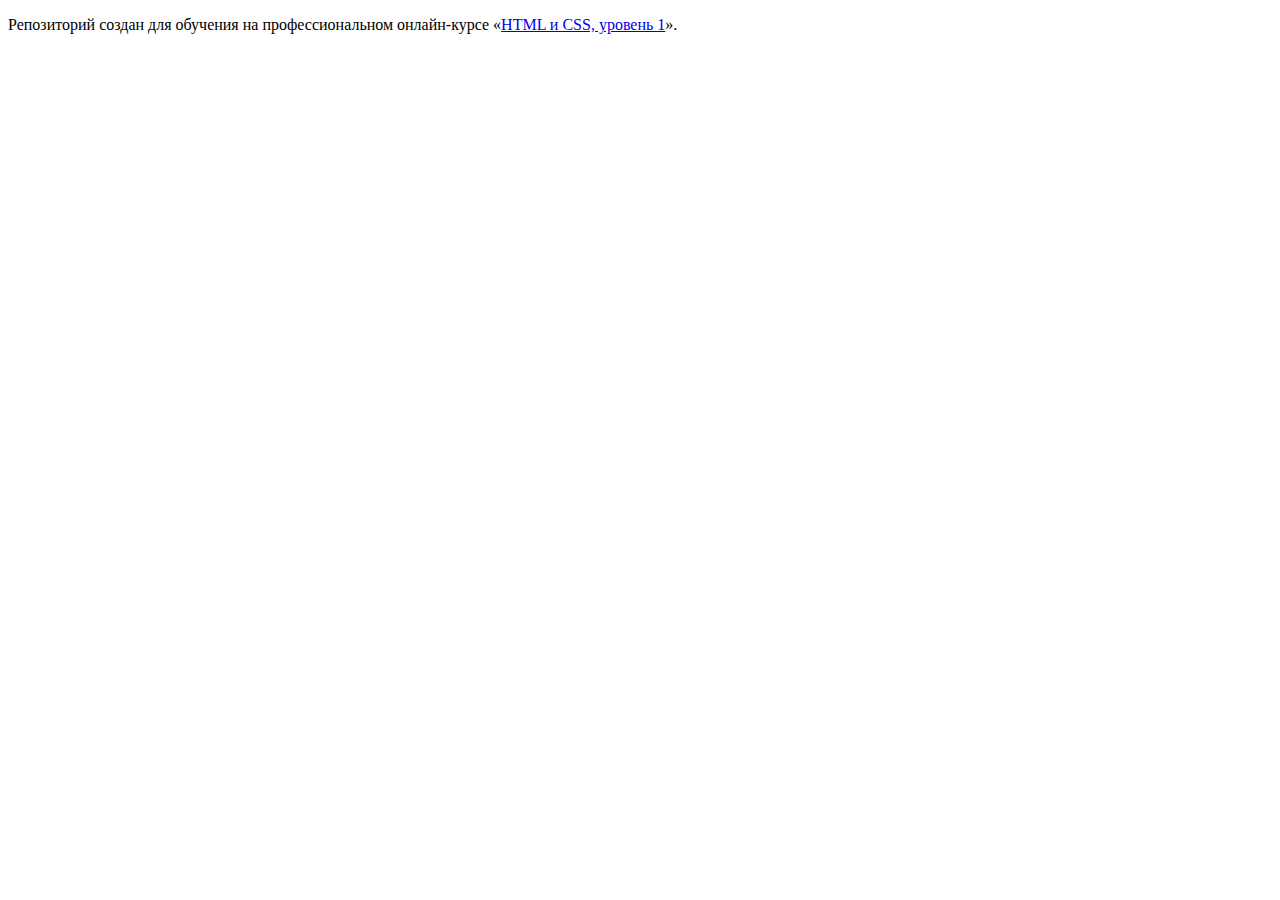
==== index.html @ f79196d1 ":hatching_chick:" ====
<!DOCTYPE html>
<html lang="ru">
  <head>
    <meta charset="utf-8">
    <title>HTML Academy: Нёрдс</title>
  </head>
  <body>

    <p>Репозиторий создан для обучения на профессиональном онлайн‑курсе «<a href="https://htmlacademy.ru/intensive/htmlcss">HTML и CSS, уровень 1</a>».</p>

  </body>
</html>
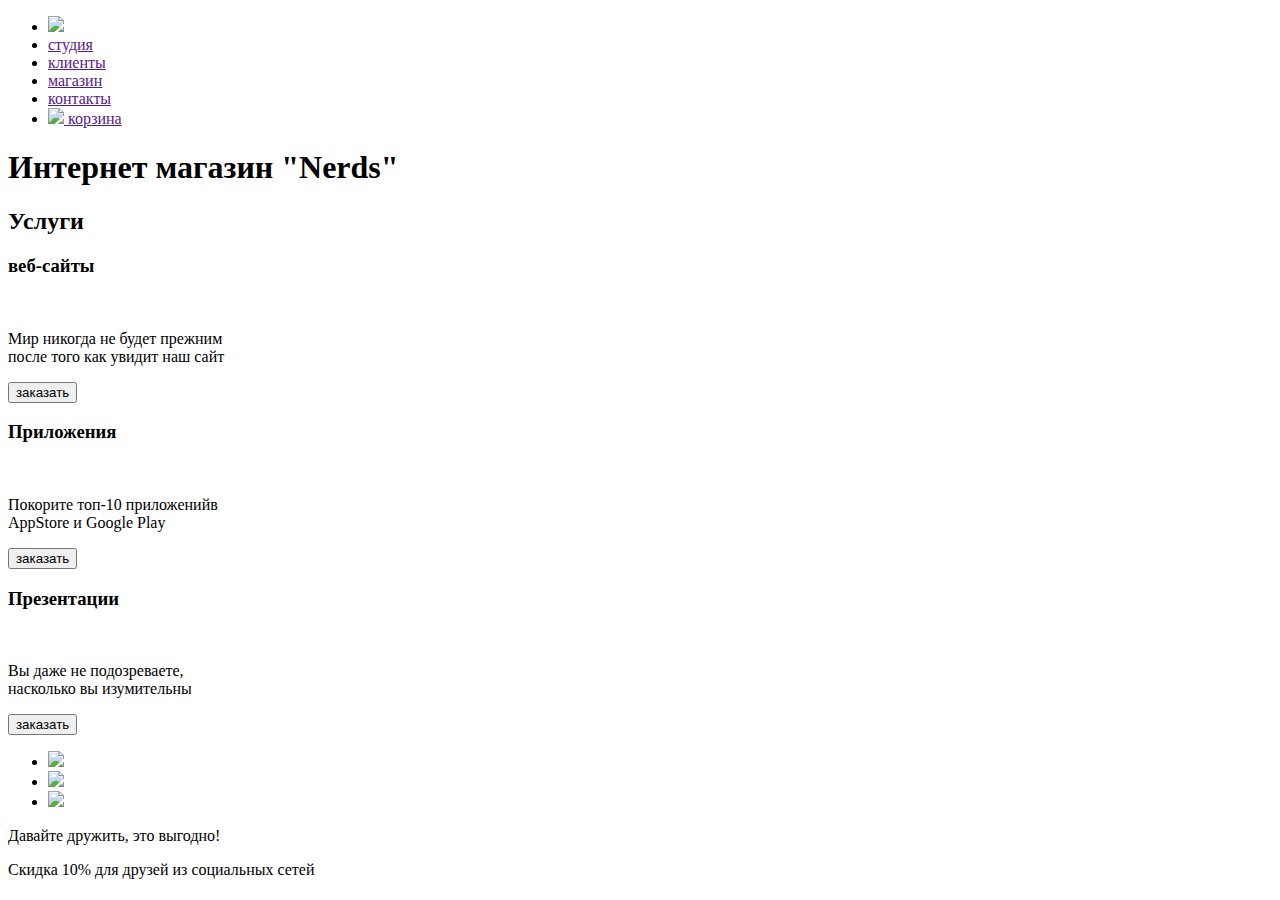
==== commit 97003fa5: "разметка" ====
--- a/index.html
+++ b/index.html
@@ -6,7 +6,81 @@
   </head>
   <body>
 
-    <p>Репозиторий создан для обучения на профессиональном онлайн‑курсе «<a href="https://htmlacademy.ru/intensive/htmlcss">HTML и CSS, уровень 1</a>».</p>
+	<header>
+		
+		<nav>
+			<ul>
+				<li>
+					<a href=""><img src="nerds"></a>
+				</li>
+				<li>
+					<a href="">студия</a>
+				</li>
+				<li>
+					<a href="">клиенты</a>
+				</li>
+				<li>
+					<a href="">магазин</a>
+				</li>
+				<li>
+					<a href="">контакты</a>
+				</li>
+				<li>
+					<a href="">
+						<img src="корзина">
+						корзина 
+					</a>
+				</li>
+			</ul>
+			
+		</nav>
+	
+	</header>
+
+	<main>
+		<h1>Интернет магазин "Nerds"</h1>
+			
+			<section>
+				<h2>Услуги</h2>					
+					<h3>веб-сайты</h3>
+						<img src="">
+						<p>Мир никогда не будет прежним<br>после того как увидит наш сайт</p>
+						<a href=""><button>заказать</button></a>
+					<h3>Приложения</h3>
+						<img src="">
+						<p> Покорите топ-10 приложенийв<br>AppStore и Google Play</p>
+						<a href=""><button>заказать</button></a>
+					<h3>Презентации</h3>
+						<img src="">
+						<p> Вы даже не подозреваете,<br>насколько вы изумительны</p>
+						<a href=""><button>заказать</button></a>
+				
+			</section>
+
+			
+	</main>
+
+	<footer>
+		
+
+		<nav>
+			<ul>
+				<li>
+					<a href=""><img src="icon WK"></a>
+				</li>
+				<li>
+					<a href=""><img src="icon facebook"></a>
+				</li>
+				<li>
+					<a href=""><img src="icon instagramm"></a>
+				</li>
+			</ul>	
+		</nav>
+		<p>Давайте дружить, это выгодно!</p>
+		<p>Скидка 10% для друзей из социальных сетей</p>
+	</footer>
+
+    <!--<p>Репозиторий создан для обучения на профессиональном онлайн‑курсе «<a href="https://htmlacademy.ru/intensive/htmlcss">HTML и CSS, уровень 1</a>».</p>-->
 
   </body>
 </html>
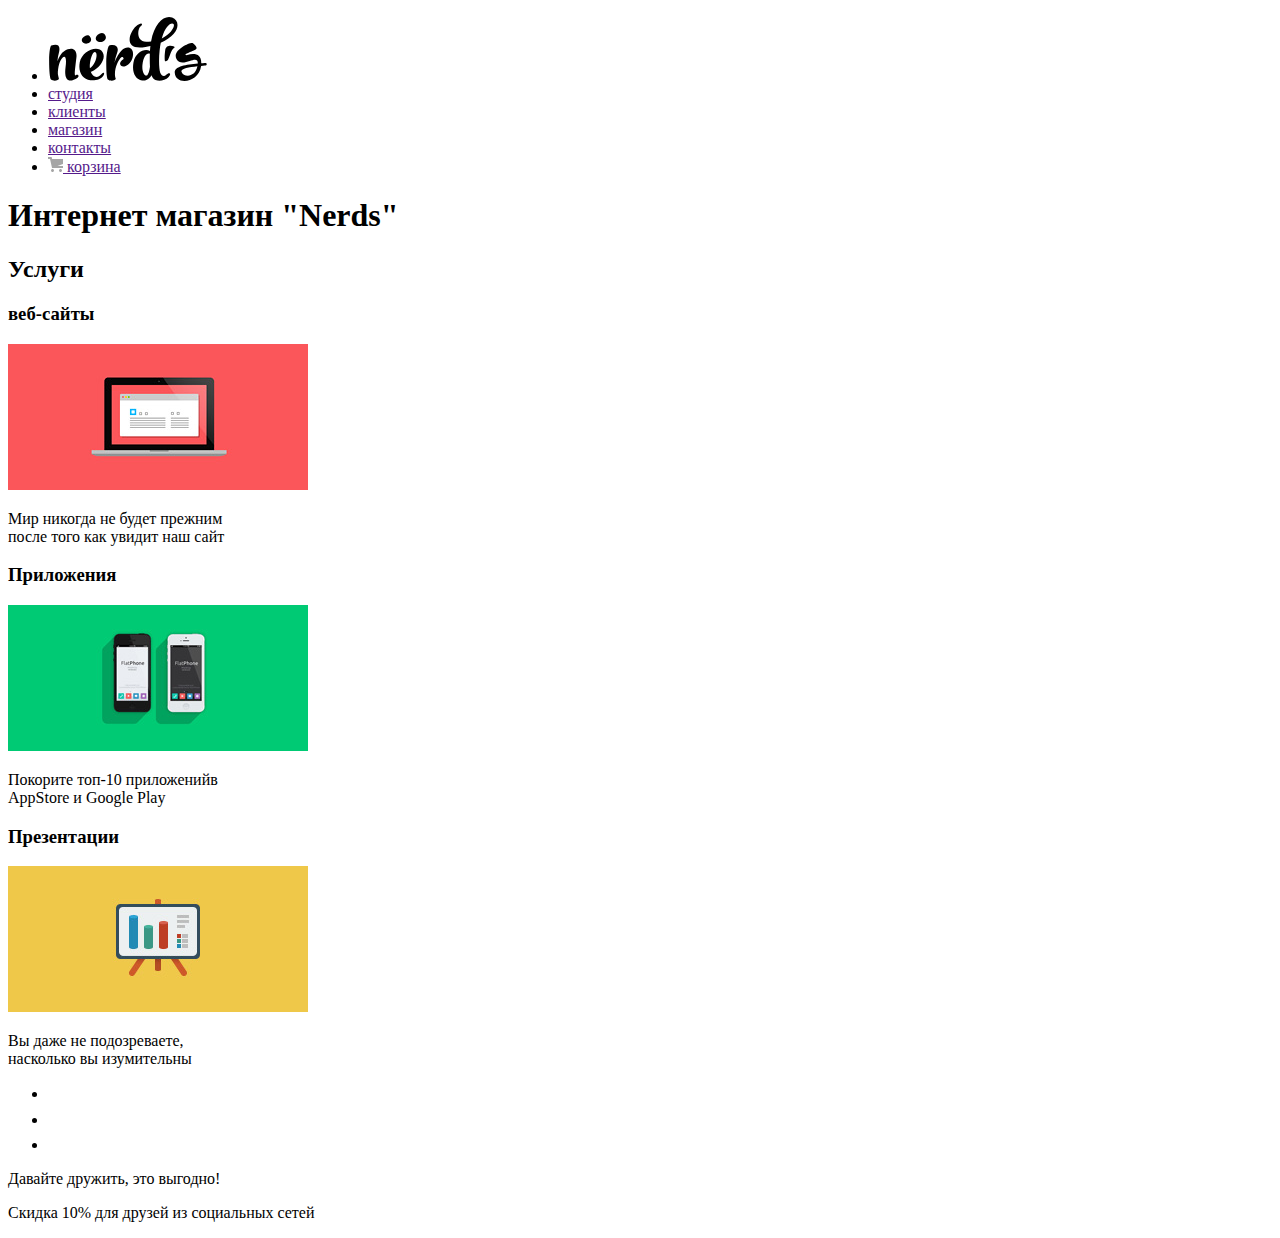
==== commit 1c0d82e6: "третье задание" ====
--- a/index.html
+++ b/index.html
@@ -11,7 +11,7 @@
 		<nav>
 			<ul>
 				<li>
-					<a href=""><img src="nerds"></a>
+					<a href=""><img src="img/nerds-logo.svg" width="159.87" height="65.02" alt="Нёрдс"></a>
 				</li>
 				<li>
 					<a href="">студия</a>
@@ -27,7 +27,7 @@
 				</li>
 				<li>
 					<a href="">
-						<img src="корзина">
+						<img src="img/cart-icon.svg" width="15" height="15" alt="корзина">
 						корзина 
 					</a>
 				</li>
@@ -43,17 +43,17 @@
 			<section>
 				<h2>Услуги</h2>					
 					<h3>веб-сайты</h3>
-						<img src="">
+						<img src="img/illustration-1 1.png" width="300" height="146" alt="веб-сайты">
 						<p>Мир никогда не будет прежним<br>после того как увидит наш сайт</p>
-						<a href=""><button>заказать</button></a>
+						<a href=""><!--<button>заказать</button>--></a>
 					<h3>Приложения</h3>
-						<img src="">
+						<img src="img/illustration-2 1.png" width="300" height="146" alt="веб-сайты">
 						<p> Покорите топ-10 приложенийв<br>AppStore и Google Play</p>
-						<a href=""><button>заказать</button></a>
+						<a href=""><!--<button>заказать</button>--></a>
 					<h3>Презентации</h3>
-						<img src="">
+						<img src="img/illustration-3 1.png" width="300" height="146" alt="веб-сайты">
 						<p> Вы даже не подозреваете,<br>насколько вы изумительны</p>
-						<a href=""><button>заказать</button></a>
+						<a href=""><!--<button>заказать</button>--></a>
 				
 			</section>
 
@@ -66,13 +66,13 @@
 		<nav>
 			<ul>
 				<li>
-					<a href=""><img src="icon WK"></a>
+					<a href=""><img src="img/vk-icon.svg" width="26.01" height="15" alt="веб-сайты"></a>
 				</li>
 				<li>
-					<a href=""><img src="icon facebook"></a>
+					<a href=""><img src="img/fb-icon.svg" width="12" height="22" alt="веб-сайты"></a>
 				</li>
 				<li>
-					<a href=""><img src="icon instagramm"></a>
+					<a href=""><img src="img/insta-icon.svg" width="21" height="21" alt="веб-сайты"></a>
 				</li>
 			</ul>	
 		</nav>
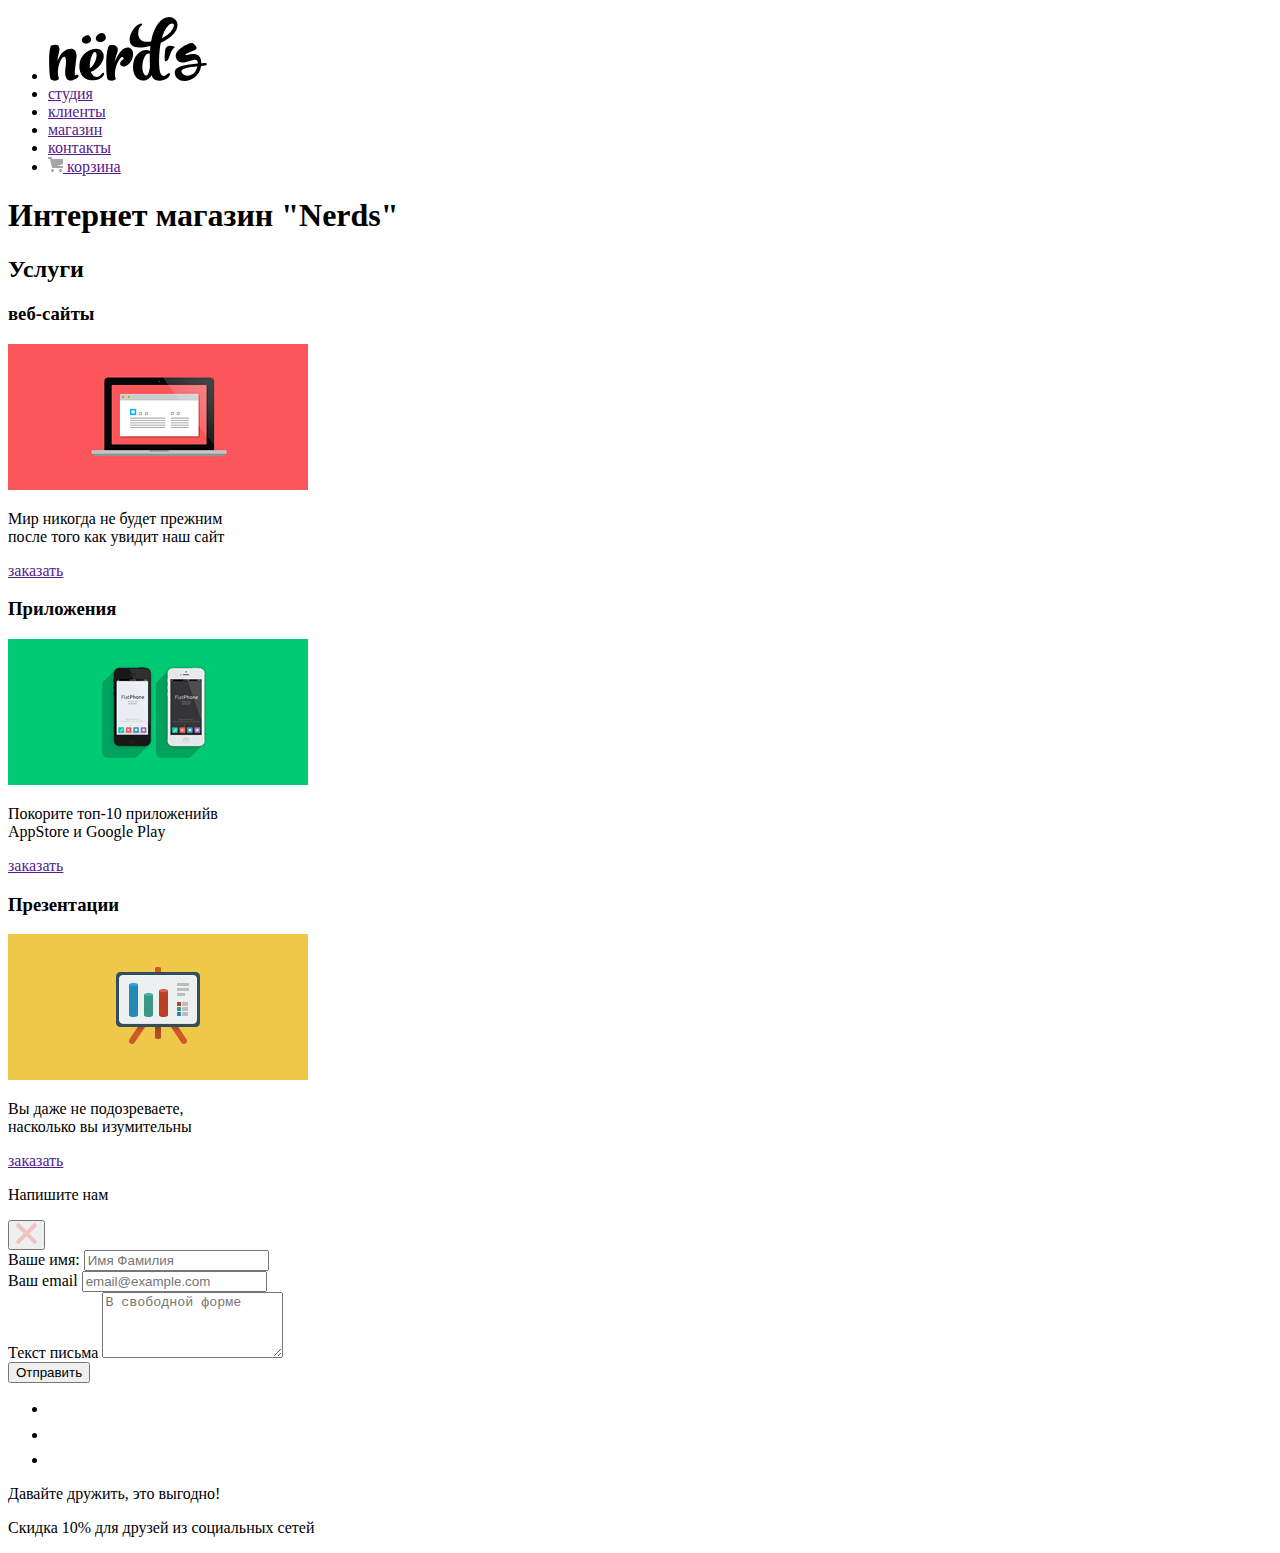
==== commit 373d39a2: "четвертое задание" ====
--- a/index.html
+++ b/index.html
@@ -38,31 +38,87 @@
 	</header>
 
 	<main>
-		<h1>Интернет магазин "Nerds"</h1>
+		<h1 class="visually-hidden">Интернет магазин "Nerds"</h1>
 			
 			<section>
-				<h2>Услуги</h2>					
+				<h2 class="visually-hidden">Услуги</h2>					
 					<h3>веб-сайты</h3>
 						<img src="img/illustration-1 1.png" width="300" height="146" alt="веб-сайты">
 						<p>Мир никогда не будет прежним<br>после того как увидит наш сайт</p>
-						<a href=""><!--<button>заказать</button>--></a>
+						<a href=""><!--<button>-->заказать<!--<</button>--></a>
 					<h3>Приложения</h3>
 						<img src="img/illustration-2 1.png" width="300" height="146" alt="веб-сайты">
 						<p> Покорите топ-10 приложенийв<br>AppStore и Google Play</p>
-						<a href=""><!--<button>заказать</button>--></a>
+						<a href=""><!--<button>-->заказать<!--<</button>--></a>
 					<h3>Презентации</h3>
 						<img src="img/illustration-3 1.png" width="300" height="146" alt="веб-сайты">
 						<p> Вы даже не подозреваете,<br>насколько вы изумительны</p>
-						<a href=""><!--<button>заказать</button>--></a>
+						<a href=""><!--<button>-->заказать<!--<</button>--></a>
 				
 			</section>
+			<!--покладая рук, как роботы.</p>
+					<p>выполняем заказы на разработку:</p>
+					<ul>
+						<li>Веб-сайтов любой сложности</li>
+						<li>Мобильных приложений для iOS и Android</li>
+						<li>Слайдшоу и видео для корпоративных презентаций</li>
+					</ul>
+					<img src="img/nerds-illustration 1.png" width="360" height="208" alt="веб-сайты">
+					<p>с 2004 года любим точность во всем:</p>
+					<table>
+						<tr>
+							<td>146%</td>
+							<td>100%</td>
+							<td>50%</td>
+						</tr>
+						<tr>
+							<td>Уровень<br>самоотдачи</td>
+							<td>Соблюдение<br>сроков</td>
+							<td>Минимальная<br>предоплата</td>
+						</tr>
+					</table>
+			</section>
+			<section>
+				<h2>Проекты</h2>
+					<img src="img/Group 5.png" width="199" height="67.82" alt="веб-сайты">
+					<img src="img/logo-2 1.png" width="209" height="90" alt="веб-сайты">
+					<img src="img/logo-3 1.png" width="185" height="52" alt="веб-сайты">
+					<img src="img/logo-4 1.png" width="173" height="84" alt="веб-сайты">
+			</section>-->
 
 			
 	</main>
 
 	<footer>
-		
-
+		<!--<div>
+			<img src="img/map 1.png" width="1440" height="416" alt="веб-сайты">
+		</div>
+		<div>
+			<img src="img/map-marker 1.png" width="231" height=190" alt="веб-сайты">
+		</div>
+		<div>
+			<p>nёrds design studio</p>
+			<p>191186, Санкт-Петербург,<br>ул. Б. Конюшенная, д. 19/8</p>
+			<p>тел. +7(812)275-75-75</p>
+			<button>напишите нам</button>
+		</div>-->
+		<form action="https://echo.htmlacademy.ru/courses" method="post">
+			<p>Напишите нам</p>
+			<button><img src="img/Vector.svg"  width="21" height="21" alt="веб-сайты"></button>
+			<div class="half-width">
+				<label for="name-id"> Ваше имя:</label>
+				<input type="text" name="Name" id="name-id" placeholder="Имя Фамилия">
+			</div>
+			<div class="half-width">
+				<label for="email-id">Ваш email</label>
+				<input type="email" name="email" id="email-id" placeholder="email@example.com">
+			</div>
+			<div class="half-width">
+				<label for="text-id">Текст письма</label>
+				<textarea id="text-id" rows="4" placeholder="В свободной форме"></textarea>
+			</div>
+			<input type="submit" value="Отправить">
+		</form>
 		<nav>
 			<ul>
 				<li>
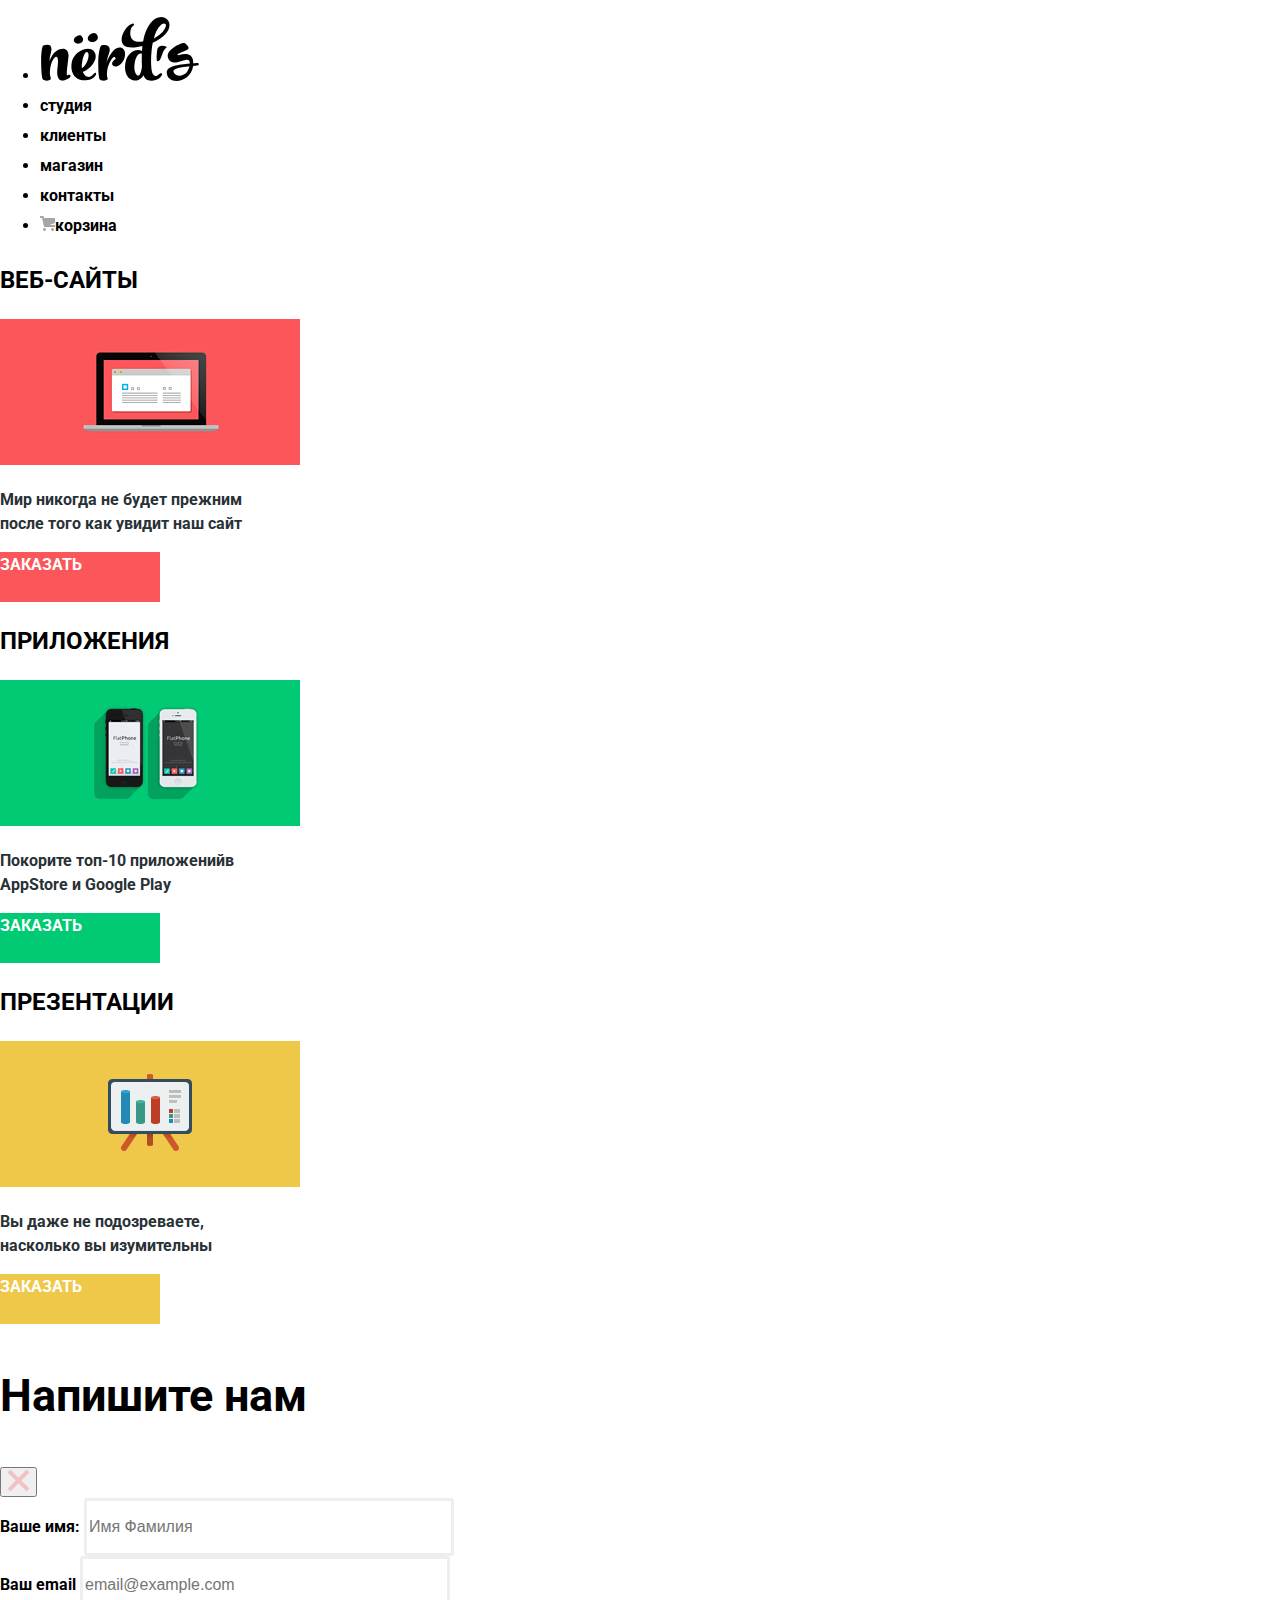
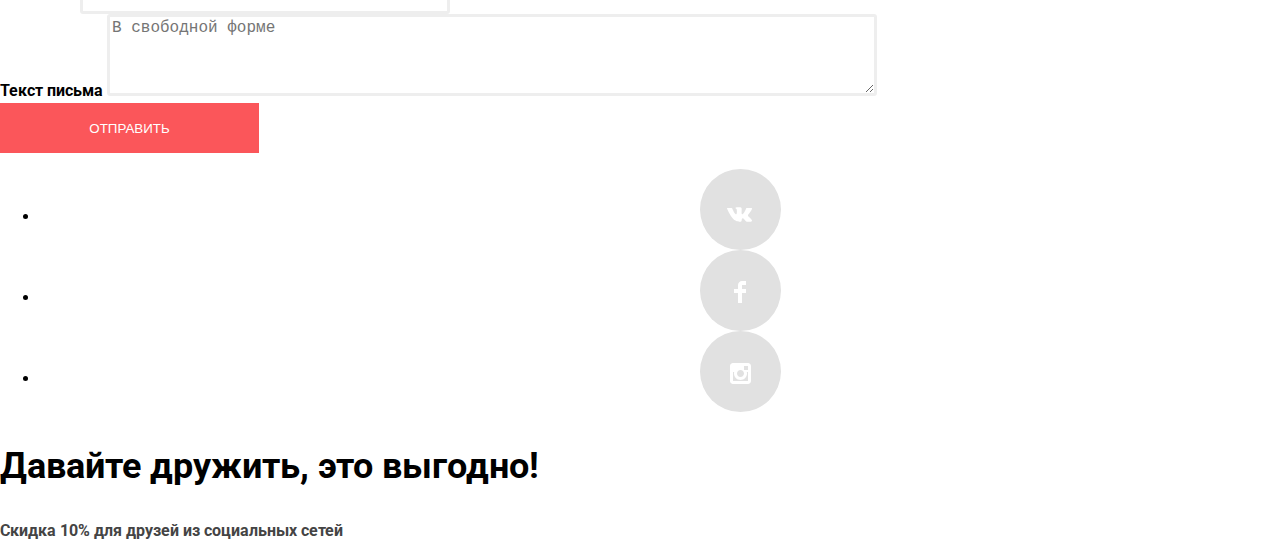
==== commit bb351718: "пятое задание" ====
--- a/index.html
+++ b/index.html
@@ -3,36 +3,24 @@
   <head>
     <meta charset="utf-8">
     <title>HTML Academy: Нёрдс</title>
+    <link href="https://fonts.googleapis.com/css2?family=Roboto:wght@400;500;700&display=swap" rel="stylesheet">
+    <link href="normalize.css" rel="stylesheet">
+    <link href="css/style.css" rel="stylesheet">
   </head>
   <body>
 
-	<header>
+	<header  class="main-header">
 		
-		<nav>
-			<ul>
+		<nav class="main-navigation container">
+			<ul class="site-navigation">
 				<li>
-					<a href=""><img src="img/nerds-logo.svg" width="159.87" height="65.02" alt="Нёрдс"></a>
-				</li>
-				<li>
-					<a href="">студия</a>
-				</li>
-				<li>
-					<a href="">клиенты</a>
-				</li>
-				<li>
-					<a href="">магазин</a>
-				</li>
-				<li>
-					<a href="">контакты</a>
-				</li>
-				<li>
-					<a href="">
-						<img src="img/cart-icon.svg" width="15" height="15" alt="корзина">
-						корзина 
-					</a>
-				</li>
-			</ul>
-			
+					<a href="index.html"><img src="img/nerds-logo.svg" width="159.87" height="65.02" alt="Нёрдс"></a></li>
+				<li><a href="">студия</a></li>
+				<li><a href="">клиенты</a></li>
+				<li><a href="">магазин</a></li>
+				<li><a href="">контакты</a></li>
+				<li><a href=""><img src="img/cart-icon.svg" width="15" height="15" alt="корзина">корзина</a></li>
+			</ul>			
 		</nav>
 	
 	</header>
@@ -40,20 +28,28 @@
 	<main>
 		<h1 class="visually-hidden">Интернет магазин "Nerds"</h1>
 			
-			<section>
+			<section class="servises">
+			<div class="servises">
 				<h2 class="visually-hidden">Услуги</h2>					
 					<h3>веб-сайты</h3>
 						<img src="img/illustration-1 1.png" width="300" height="146" alt="веб-сайты">
 						<p>Мир никогда не будет прежним<br>после того как увидит наш сайт</p>
-						<a href=""><!--<button>-->заказать<!--<</button>--></a>
+						<div class="button button-1">
+							<a href="" ><!--<button>-->заказать<!--<</button>--></a>
+						</div>
 					<h3>Приложения</h3>
 						<img src="img/illustration-2 1.png" width="300" height="146" alt="веб-сайты">
 						<p> Покорите топ-10 приложенийв<br>AppStore и Google Play</p>
-						<a href=""><!--<button>-->заказать<!--<</button>--></a>
+						<div class="button button-2">
+							<a href="" ><!--<button>-->заказать<!--<</button>--></a>
+						</div>
 					<h3>Презентации</h3>
 						<img src="img/illustration-3 1.png" width="300" height="146" alt="веб-сайты">
 						<p> Вы даже не подозреваете,<br>насколько вы изумительны</p>
-						<a href=""><!--<button>-->заказать<!--<</button>--></a>
+						<div class="button button-3">
+							<a href="" ><!--<button>-->заказать<!--<</button>--></a>
+						</div>
+			</div>
 				
 			</section>
 			<!--покладая рук, как роботы.</p>
@@ -103,37 +99,37 @@
 			<button>напишите нам</button>
 		</div>-->
 		<form action="https://echo.htmlacademy.ru/courses" method="post">
-			<p>Напишите нам</p>
+			<p class="popap-header">Напишите нам</p>
 			<button><img src="img/Vector.svg"  width="21" height="21" alt="веб-сайты"></button>
 			<div class="half-width">
 				<label for="name-id"> Ваше имя:</label>
-				<input type="text" name="Name" id="name-id" placeholder="Имя Фамилия">
+				<input class="aboutyou" type="text" name="Name" id="name-id" placeholder="Имя Фамилия">
 			</div>
 			<div class="half-width">
 				<label for="email-id">Ваш email</label>
-				<input type="email" name="email" id="email-id" placeholder="email@example.com">
+				<input class="aboutyou" type="email" name="email" id="email-id" placeholder="email@example.com">
 			</div>
 			<div class="half-width">
 				<label for="text-id">Текст письма</label>
 				<textarea id="text-id" rows="4" placeholder="В свободной форме"></textarea>
 			</div>
-			<input type="submit" value="Отправить">
+			<input class="button" type="submit" value="Отправить">
 		</form>
 		<nav>
 			<ul>
-				<li>
-					<a href=""><img src="img/vk-icon.svg" width="26.01" height="15" alt="веб-сайты"></a>
+				<li class="social">
+						<a href=""><img src="img/vk-icon.svg" width="26.01" height="15" alt="веб-сайты"></a>
 				</li>
-				<li>
-					<a href=""><img src="img/fb-icon.svg" width="12" height="22" alt="веб-сайты"></a>
+				<li class="social">
+						<a href="">  <img src="img/fb-icon.svg" width="12" height="22" alt="веб-сайты"></a
 				</li>
-				<li>
-					<a href=""><img src="img/insta-icon.svg" width="21" height="21" alt="веб-сайты"></a>
+				<li class="social">
+						<a href=""><img src="img/insta-icon.svg" width="21" height="21" alt="веб-сайты"></a>
 				</li>
 			</ul>	
 		</nav>
-		<p>Давайте дружить, это выгодно!</p>
-		<p>Скидка 10% для друзей из социальных сетей</p>
+		<p class="slogan">Давайте дружить, это выгодно!</p>
+		<p class="bakshish">Скидка 10% для друзей из социальных сетей</p>
 	</footer>
 
     <!--<p>Репозиторий создан для обучения на профессиональном онлайн‑курсе «<a href="https://htmlacademy.ru/intensive/htmlcss">HTML и CSS, уровень 1</a>».</p>-->
--- a/css/style.css
+++ b/css/style.css
@@ -0,0 +1,246 @@
+:root {
+  --basic-black: #000000;
+  --basic-dark: #283136;
+  --basic-neutral: #444444;
+  --basic-extra-light: #666666;
+  --basic-white: #ffffff;
+
+}
+
+body {
+  min-width: 1440px;
+  margin: 0;
+  padding: 0;
+  font-family: "Roboto";
+  font-size: 16px;
+  line-height: 24px;
+  font-weight: 700;
+  color: var(--basic-black);
+  background-color: var(--basic-white);
+}
+
+.visually-hidden {
+  display: none;
+ } 
+
+ .site-navigation a{
+  font-size: 16px;
+  line-height: 30px;
+  color: var(--basic-black);
+  background-color: transparent;
+  text-decoration: none;
+  
+}
+
+h3{
+  font-size: 24px;
+  line-height: 30px;
+  color: var(--basic-black);
+  background-color: transparent;
+  text-transform: uppercase;
+}
+
+.about{
+font-size: 55px;
+  line-height: 55px;
+
+}
+
+.options{
+font-size: 18px;
+  line-height: 30px;
+text-transform: uppercase;
+}  
+
+.options-form label{
+
+font-size: 16px;
+line-height: 19px;
+color: var(--basic-dark); 
+
+}
+
+.options-form .black-label{
+
+color: var(--basic-black);
+ } 
+
+.options-form .submit{
+
+font-size: 16px;
+line-height: 18px;
+color: var(--basic-black);
+font-weight: 700;
+width: 260px;
+height: 50px;
+background-color: #EEEEEE;
+border: none;
+}
+
+.servises p{
+  font-size: 16px;
+  line-height: 24px;
+  color: var(--basic-dark);
+  background-color: transparent;
+
+  }
+
+.button {
+
+width: 160px;
+height: 50px;
+
+
+  }
+
+  .button a{
+color: var(--basic-white);
+vertical-align: middle;
+text-align: center;
+text-transform: uppercase;
+text-decoration: none;
+line-height: 18px;
+
+
+}
+  .button-1 {
+
+    background-color: #FB565A;
+
+}
+
+.button-2 {
+
+    background-color: #00CA74;
+
+}
+
+.button-3 {
+
+    background-color: #EFC849;
+
+}
+
+.popap-header {
+  font-size: 45px;
+  font-weight: bold;
+  line-height: 53px;
+  color: var(--basic-black);
+  background-color: transparent;
+}
+
+.half-width label{
+  font-size: 16px;
+  font-weight: bold;
+  line-height: 18px;
+  color: var(--basic-black);
+  background-color: transparent;
+
+ } 
+
+ .half-width input, .half-width textarea {
+  font-size: 16px;
+  font-weight: regular;
+  line-height: 18px;
+  color: var(--basic-neutral);
+  background-color: transparent;
+
+ } 
+
+ .half-width+input {
+width: 259px;
+height: 50px;
+background-color: #FB565A;
+color: var(--basic-white);
+vertical-align: middle;
+text-align: center;
+text-transform: uppercase;
+border: none;
+font-weight: regular;
+
+}
+
+.social{
+  height: 81px;
+  text-align: center;
+  line-height: 95px;
+}
+.social a  {
+display: inline-block;
+background-color: #E1E1E1;
+width: 81px;
+height: 81px;
+border-radius: 40.5px;
+
+ } 
+
+ .slogan {
+  font-size: 36px;
+  font-weight: bold;
+line-height: 36px;
+  }
+
+  .bakshish {
+  font-size: 16px;
+  font-weight: regular;
+  color: var(--basic-neutral);
+  line-height: 22px;
+   } 
+
+.page-shfter a{
+display: inline-block;
+width: 50px;
+/*padding-left: 20px;
+padding-right: 20px;*/
+height: 44px;
+border-radius: 3px;
+background-color: #EEEEEE;
+font-style: normal;
+font-weight: 500;
+font-size: 16px;
+line-height: 50px;
+color: var(--basic-black);
+text-decoration: none;
+text-transform: uppercase;
+text-align: center;
+vertical-align: middle;
+
+border-width: 3px;
+border: solid;
+border-color: #EEEEEE;
+  }
+
+
+.page-shfter a:hover{
+
+background-color: var(--basic-white);
+border-width: 3px;
+border: solid;
+border-color: #EEEEEE;
+
+ } 
+ .page-shfter .next{
+
+width: 260px;
+  }
+
+  .aboutyou {
+
+width: 360px;
+height: 50px;
+background-color: var(--basic-white);
+border-width: 3px;
+border: solid;
+border-color: #EEEEEE;
+ border-radius: 3px;
+  }
+
+  .half-width textarea{
+width: 760px;
+border-width: 3px;
+border: solid;
+border-color: #EEEEEE;
+ border-radius: 3px;
+
+
+    }